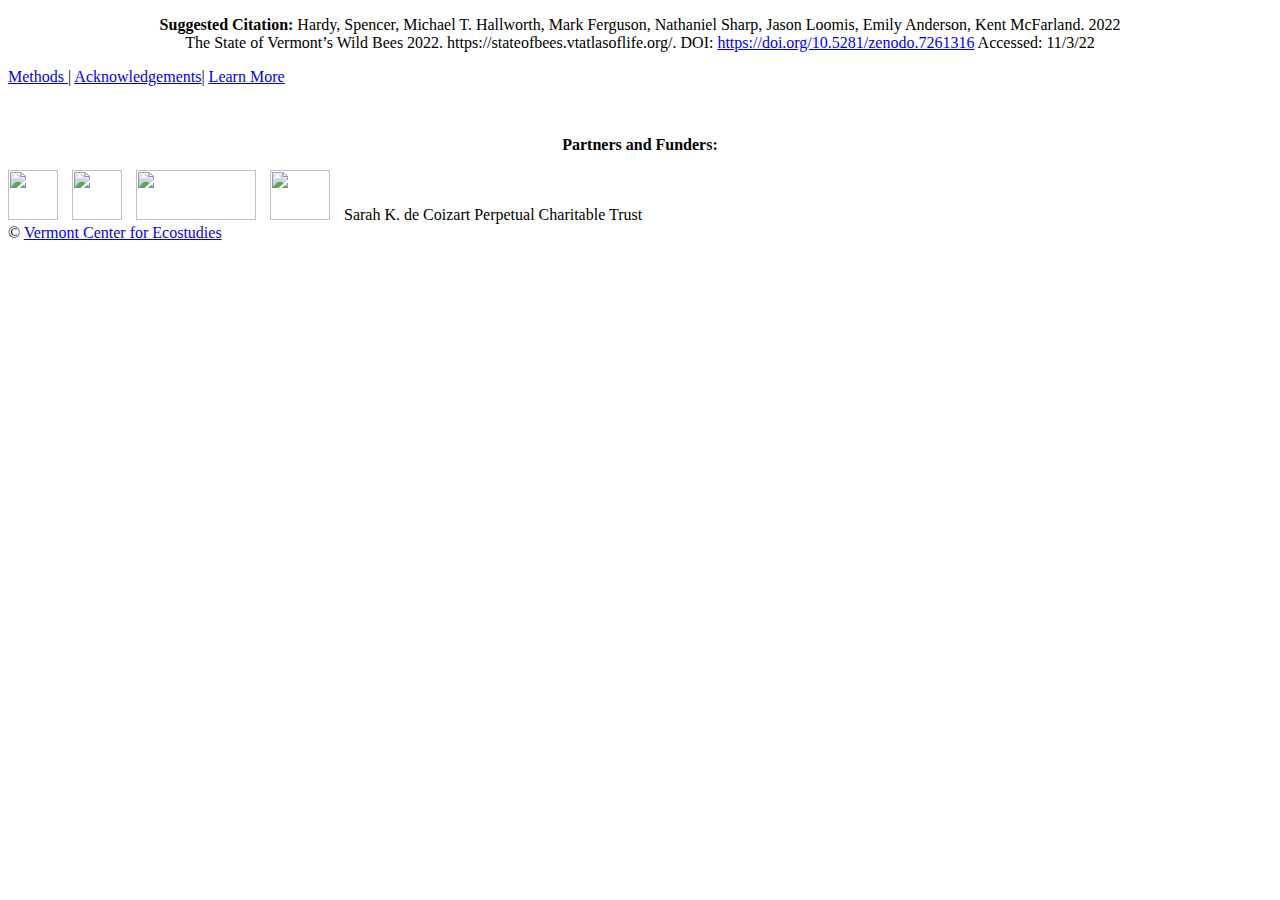
==== 05_over-browsing/index.html @ 84aa6b3a "deploy: e47a182520dfc88c293969aa50616cceff807bc0" ====
<!doctype html><html><meta http-equiv=content-type content="text/html" charset=utf-8><meta http-equiv=x-ua-compatible content="IE=edge,chrome=1"><title>Over Browsing</title><link rel="shortcut icon" href=https://vtecostudies.github.io/SoBees_Threats/images/vce_favicon.png type=image/png><meta name=description content="Vermont Center for Ecostudies' State of Bees Report"><meta name=keywords content="some,keywords,for,seo,you,know,google,duckduckgo,and,such"><meta name=referrer content="no-referrer-when-downgrade"><meta name=HandheldFriendly content="True"><meta name=MobileOptimized content="320"><meta name=viewport content="width=device-width,initial-scale=1"><link rel=stylesheet href=https://vtecostudies.github.io/SoBees_Threats/css/screen.css><link rel=stylesheet href=https://vtecostudies.github.io/SoBees_Threats/css/fonts.css type=text/css><link rel=stylesheet href=https://vtecostudies.github.io/SoBees_Threats/fork-awesome/css/fork-awesome.min.css type=text/css><link rel=stylesheet href=https://vtecostudies.github.io/SoBees_Threats/bootstrap-4.1.3-dist/css/bootstrap.min.css type=text/css><meta property="og:title" content="Over Browsing"><meta property="og:description" content="Finally, increasing deer populations in ex-urban parts of the state provide a possible threat to native plant communities and the associated bees. Many understory forbs and shrubs are favorite food for deer and are disappearing from the forests with the highest deer densities. One species of particular concern is Andrena cornelli, which uses Rhododendron prinophyllum, an uncommon shrub (S-rank), that has been described as “deer candy” (Aaron Marcus, pers comm). Significant browse has also been noted on Fringed Loosestrife (Lysimachia ciliata) and Red Osier Dogwood (Cornus sericea), both of which host species of conservation concern."><meta property="og:type" content="article"><meta property="og:url" content="https://vtecostudies.github.io/SoBees_Threats/05_over-browsing/"><meta property="og:image" content="https://vtecostudies.github.io/SoBees_Threats/images/Agapostemon_sericeus.jpeg"><meta property="article:section" content><meta property="og:site_name" content="State of Bees"><meta name=twitter:card content="summary_large_image"><meta name=twitter:image content="https://vtecostudies.github.io/SoBees_Threats/images/Agapostemon_sericeus.jpeg"><meta name=twitter:title content="Over Browsing"><meta name=twitter:description content="Finally, increasing deer populations in ex-urban parts of the state provide a possible threat to native plant communities and the associated bees. Many understory forbs and shrubs are favorite food for deer and are disappearing from the forests with the highest deer densities. One species of particular concern is Andrena cornelli, which uses Rhododendron prinophyllum, an uncommon shrub (S-rank), that has been described as “deer candy” (Aaron Marcus, pers comm). Significant browse has also been noted on Fringed Loosestrife (Lysimachia ciliata) and Red Osier Dogwood (Cornus sericea), both of which host species of conservation concern."><meta itemprop=name content="Over Browsing"><meta itemprop=description content="Finally, increasing deer populations in ex-urban parts of the state provide a possible threat to native plant communities and the associated bees. Many understory forbs and shrubs are favorite food for deer and are disappearing from the forests with the highest deer densities. One species of particular concern is Andrena cornelli, which uses Rhododendron prinophyllum, an uncommon shrub (S-rank), that has been described as “deer candy” (Aaron Marcus, pers comm). Significant browse has also been noted on Fringed Loosestrife (Lysimachia ciliata) and Red Osier Dogwood (Cornus sericea), both of which host species of conservation concern."><meta itemprop=wordCount content="104"><meta itemprop=image content="https://vtecostudies.github.io/SoBees_Threats/images/Agapostemon_sericeus.jpeg"><meta itemprop=keywords content><link rel=stylesheet href=https://vtecostudies.github.io/SoBees_Threats/css/custom.css><link rel=stylesheet href=https://vtecostudies.github.io/SoBees_Threats/css/vce.css><body><header id=site-head><div class=vertical><div id=site-head-content class=inner><i id=header-arrow class="fa fa-angle-down"></i></div></div></header><main class=content role=main><div class=fixed-nav></div></main><footer class=site-footer><section><p style=text-align:center;font-size:12pt><b>Suggested Citation:</b> Hardy, Spencer, Michael T. Hallworth, Mark Ferguson, Nathaniel Sharp, Jason Loomis, Emily Anderson, Kent McFarland. 2022<br>The State of Vermont’s Wild Bees 2022. https://stateofbees.vtatlasoflife.org/. DOI: <a href=https://doi.org/10.5281/zenodo.7261316>https://doi.org/10.5281/zenodo.7261316</a> Accessed: 11/3/22</b></p><p style=font-size:12pt><a href=https://vtatlasoflife.org/SOBees_2022/State_Of_Bees_Methods.html target=blank_><u>Methods </u></a>|
<a href=https://acknowledgements.stateofbees.vtatlasoflife.org target=blank_><u>Acknowledgements</u></a>|
<a href=https://val.vtecostudies.org/projects/vtbees/ target=blank_><u>Learn More</u></a></p><br></section><div class=inner><section></section><section><p style=text-align:center><b>Partners and Funders:</b><br></p><a href=https://vtfishandwildlife.com/ target=blank_><img src=https://stateofbees.vtatlasoflife.org/images/VFW-Logo-RGB_transparent-background_0.png style=height:50px;width:50px;margin:0;padding-right:10px></a>
<a href=https://www.fws.gov/refuge/missisquoi target=blank_><img src=https://stateofbees.vtatlasoflife.org/images/usfws.svg style=height:50px;width:50px;padding-right:10px></a>
<a href=https://www.uvm.edu/gund/apis-fund target=blank_><img src=https://stateofbees.vtatlasoflife.org/images/UVM-Apis-Fund.jpg style=height:50px;width:120px;padding-right:10px></a>
<a href=https://www.uvm.edu/gund target=blank_><img src=https://stateofbees.vtatlasoflife.org/images/UVM-GUND22-Logo.jpg style=height:50px;width:60px;padding-right:10px></a>
Sarah K. de Coizart Perpetual Charitable Trust<br></section><section class=copyright>© <a href=https://vtecostudies.org/>Vermont Center for Ecostudies</a></section></div><script async src="https://www.googletagmanager.com/gtag/js?id=G-R39B8G3E9D"></script>
<script>window.dataLayer=window.dataLayer||[];function gtag(){dataLayer.push(arguments)}gtag("js",new Date),gtag("config","G-R39B8G3E9D")</script></footer><script type=text/javascript src=https://vtecostudies.github.io/SoBees_Threats/js/jquery-3.6.0.min.js></script>
<script type=text/javascript src=https://vtecostudies.github.io/SoBees_Threats/js/icons.js></script>
<script type=text/javascript src=https://vtecostudies.github.io/SoBees_Threats/js/index.js></script></body></html>
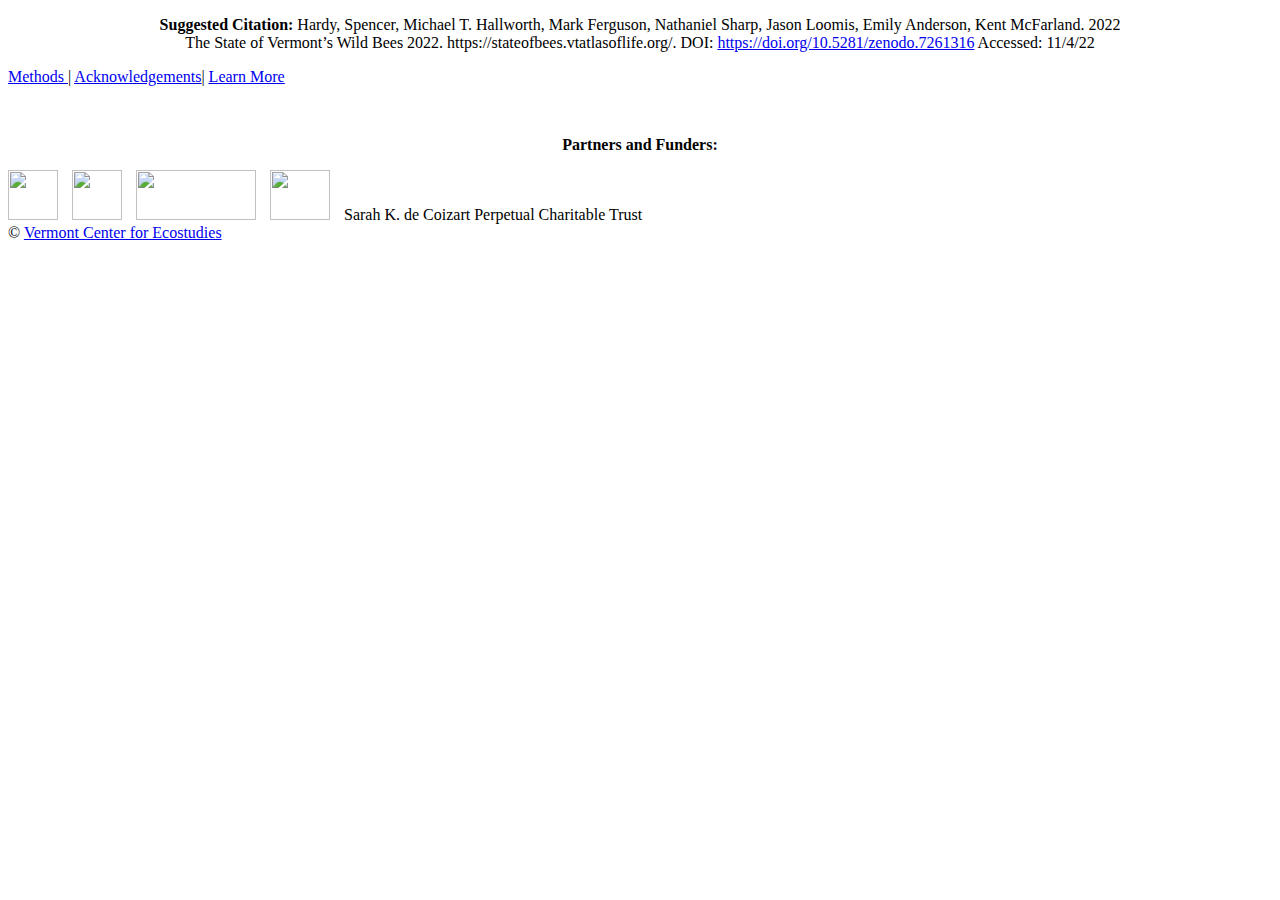
==== commit 0b431893: "deploy: 455069b08db224ef5be9a405dcbb0130749a6e2d" ====
--- a/05_over-browsing/index.html
+++ b/05_over-browsing/index.html
@@ -1,4 +1,4 @@
-<!doctype html><html><meta http-equiv=content-type content="text/html" charset=utf-8><meta http-equiv=x-ua-compatible content="IE=edge,chrome=1"><title>Over Browsing</title><link rel="shortcut icon" href=https://vtecostudies.github.io/SoBees_Threats/images/vce_favicon.png type=image/png><meta name=description content="Vermont Center for Ecostudies' State of Bees Report"><meta name=keywords content="some,keywords,for,seo,you,know,google,duckduckgo,and,such"><meta name=referrer content="no-referrer-when-downgrade"><meta name=HandheldFriendly content="True"><meta name=MobileOptimized content="320"><meta name=viewport content="width=device-width,initial-scale=1"><link rel=stylesheet href=https://vtecostudies.github.io/SoBees_Threats/css/screen.css><link rel=stylesheet href=https://vtecostudies.github.io/SoBees_Threats/css/fonts.css type=text/css><link rel=stylesheet href=https://vtecostudies.github.io/SoBees_Threats/fork-awesome/css/fork-awesome.min.css type=text/css><link rel=stylesheet href=https://vtecostudies.github.io/SoBees_Threats/bootstrap-4.1.3-dist/css/bootstrap.min.css type=text/css><meta property="og:title" content="Over Browsing"><meta property="og:description" content="Finally, increasing deer populations in ex-urban parts of the state provide a possible threat to native plant communities and the associated bees. Many understory forbs and shrubs are favorite food for deer and are disappearing from the forests with the highest deer densities. One species of particular concern is Andrena cornelli, which uses Rhododendron prinophyllum, an uncommon shrub (S-rank), that has been described as “deer candy” (Aaron Marcus, pers comm). Significant browse has also been noted on Fringed Loosestrife (Lysimachia ciliata) and Red Osier Dogwood (Cornus sericea), both of which host species of conservation concern."><meta property="og:type" content="article"><meta property="og:url" content="https://vtecostudies.github.io/SoBees_Threats/05_over-browsing/"><meta property="og:image" content="https://vtecostudies.github.io/SoBees_Threats/images/Agapostemon_sericeus.jpeg"><meta property="article:section" content><meta property="og:site_name" content="State of Bees"><meta name=twitter:card content="summary_large_image"><meta name=twitter:image content="https://vtecostudies.github.io/SoBees_Threats/images/Agapostemon_sericeus.jpeg"><meta name=twitter:title content="Over Browsing"><meta name=twitter:description content="Finally, increasing deer populations in ex-urban parts of the state provide a possible threat to native plant communities and the associated bees. Many understory forbs and shrubs are favorite food for deer and are disappearing from the forests with the highest deer densities. One species of particular concern is Andrena cornelli, which uses Rhododendron prinophyllum, an uncommon shrub (S-rank), that has been described as “deer candy” (Aaron Marcus, pers comm). Significant browse has also been noted on Fringed Loosestrife (Lysimachia ciliata) and Red Osier Dogwood (Cornus sericea), both of which host species of conservation concern."><meta itemprop=name content="Over Browsing"><meta itemprop=description content="Finally, increasing deer populations in ex-urban parts of the state provide a possible threat to native plant communities and the associated bees. Many understory forbs and shrubs are favorite food for deer and are disappearing from the forests with the highest deer densities. One species of particular concern is Andrena cornelli, which uses Rhododendron prinophyllum, an uncommon shrub (S-rank), that has been described as “deer candy” (Aaron Marcus, pers comm). Significant browse has also been noted on Fringed Loosestrife (Lysimachia ciliata) and Red Osier Dogwood (Cornus sericea), both of which host species of conservation concern."><meta itemprop=wordCount content="104"><meta itemprop=image content="https://vtecostudies.github.io/SoBees_Threats/images/Agapostemon_sericeus.jpeg"><meta itemprop=keywords content><link rel=stylesheet href=https://vtecostudies.github.io/SoBees_Threats/css/custom.css><link rel=stylesheet href=https://vtecostudies.github.io/SoBees_Threats/css/vce.css><body><header id=site-head><div class=vertical><div id=site-head-content class=inner><i id=header-arrow class="fa fa-angle-down"></i></div></div></header><main class=content role=main><div class=fixed-nav></div></main><footer class=site-footer><section><p style=text-align:center;font-size:12pt><b>Suggested Citation:</b> Hardy, Spencer, Michael T. Hallworth, Mark Ferguson, Nathaniel Sharp, Jason Loomis, Emily Anderson, Kent McFarland. 2022<br>The State of Vermont’s Wild Bees 2022. https://stateofbees.vtatlasoflife.org/. DOI: <a href=https://doi.org/10.5281/zenodo.7261316>https://doi.org/10.5281/zenodo.7261316</a> Accessed: 11/3/22</b></p><p style=font-size:12pt><a href=https://vtatlasoflife.org/SOBees_2022/State_Of_Bees_Methods.html target=blank_><u>Methods </u></a>|
+<!doctype html><html><meta http-equiv=content-type content="text/html" charset=utf-8><meta http-equiv=x-ua-compatible content="IE=edge,chrome=1"><title>Over Browsing</title><link rel="shortcut icon" href=https://vtecostudies.github.io/SoBees_Threats/images/vce_favicon.png type=image/png><meta name=description content="Vermont Center for Ecostudies' State of Bees Report"><meta name=keywords content="some,keywords,for,seo,you,know,google,duckduckgo,and,such"><meta name=referrer content="no-referrer-when-downgrade"><meta name=HandheldFriendly content="True"><meta name=MobileOptimized content="320"><meta name=viewport content="width=device-width,initial-scale=1"><link rel=stylesheet href=https://vtecostudies.github.io/SoBees_Threats/css/screen.css><link rel=stylesheet href=https://vtecostudies.github.io/SoBees_Threats/css/fonts.css type=text/css><link rel=stylesheet href=https://vtecostudies.github.io/SoBees_Threats/fork-awesome/css/fork-awesome.min.css type=text/css><link rel=stylesheet href=https://vtecostudies.github.io/SoBees_Threats/bootstrap-4.1.3-dist/css/bootstrap.min.css type=text/css><meta property="og:title" content="Over Browsing"><meta property="og:description" content="Finally, increasing deer populations in ex-urban parts of the state provide a possible threat to native plant communities and the associated bees. Many understory forbs and shrubs are favorite food for deer and are disappearing from the forests with the highest deer densities. One species of particular concern is Andrena cornelli, which uses Rhododendron prinophyllum, an uncommon shrub (S-rank), that has been described as “deer candy” (Aaron Marcus, pers comm). Significant browse has also been noted on Fringed Loosestrife (Lysimachia ciliata) and Red Osier Dogwood (Cornus sericea), both of which host species of conservation concern."><meta property="og:type" content="article"><meta property="og:url" content="https://vtecostudies.github.io/SoBees_Threats/05_over-browsing/"><meta property="og:image" content="https://vtecostudies.github.io/SoBees_Threats/images/Agapostemon_sericeus.jpeg"><meta property="article:section" content><meta property="og:site_name" content="State of Bees - Threats"><meta name=twitter:card content="summary_large_image"><meta name=twitter:image content="https://vtecostudies.github.io/SoBees_Threats/images/Agapostemon_sericeus.jpeg"><meta name=twitter:title content="Over Browsing"><meta name=twitter:description content="Finally, increasing deer populations in ex-urban parts of the state provide a possible threat to native plant communities and the associated bees. Many understory forbs and shrubs are favorite food for deer and are disappearing from the forests with the highest deer densities. One species of particular concern is Andrena cornelli, which uses Rhododendron prinophyllum, an uncommon shrub (S-rank), that has been described as “deer candy” (Aaron Marcus, pers comm). Significant browse has also been noted on Fringed Loosestrife (Lysimachia ciliata) and Red Osier Dogwood (Cornus sericea), both of which host species of conservation concern."><meta itemprop=name content="Over Browsing"><meta itemprop=description content="Finally, increasing deer populations in ex-urban parts of the state provide a possible threat to native plant communities and the associated bees. Many understory forbs and shrubs are favorite food for deer and are disappearing from the forests with the highest deer densities. One species of particular concern is Andrena cornelli, which uses Rhododendron prinophyllum, an uncommon shrub (S-rank), that has been described as “deer candy” (Aaron Marcus, pers comm). Significant browse has also been noted on Fringed Loosestrife (Lysimachia ciliata) and Red Osier Dogwood (Cornus sericea), both of which host species of conservation concern."><meta itemprop=wordCount content="104"><meta itemprop=image content="https://vtecostudies.github.io/SoBees_Threats/images/Agapostemon_sericeus.jpeg"><meta itemprop=keywords content><link rel=stylesheet href=https://vtecostudies.github.io/SoBees_Threats/css/custom.css><link rel=stylesheet href=https://vtecostudies.github.io/SoBees_Threats/css/vce.css><body><header id=site-head><div class=vertical><div id=site-head-content class=inner><i id=header-arrow class="fa fa-angle-down"></i></div></div></header><main class=content role=main><div class=fixed-nav></div></main><footer class=site-footer><section><p style=text-align:center;font-size:12pt><b>Suggested Citation:</b> Hardy, Spencer, Michael T. Hallworth, Mark Ferguson, Nathaniel Sharp, Jason Loomis, Emily Anderson, Kent McFarland. 2022<br>The State of Vermont’s Wild Bees 2022. https://stateofbees.vtatlasoflife.org/. DOI: <a href=https://doi.org/10.5281/zenodo.7261316>https://doi.org/10.5281/zenodo.7261316</a> Accessed: 11/4/22</b></p><p style=font-size:12pt><a href=https://vtatlasoflife.org/SOBees_2022/State_Of_Bees_Methods.html target=blank_><u>Methods </u></a>|
 <a href=https://acknowledgements.stateofbees.vtatlasoflife.org target=blank_><u>Acknowledgements</u></a>|
 <a href=https://val.vtecostudies.org/projects/vtbees/ target=blank_><u>Learn More</u></a></p><br></section><div class=inner><section></section><section><p style=text-align:center><b>Partners and Funders:</b><br></p><a href=https://vtfishandwildlife.com/ target=blank_><img src=https://stateofbees.vtatlasoflife.org/images/VFW-Logo-RGB_transparent-background_0.png style=height:50px;width:50px;margin:0;padding-right:10px></a>
 <a href=https://www.fws.gov/refuge/missisquoi target=blank_><img src=https://stateofbees.vtatlasoflife.org/images/usfws.svg style=height:50px;width:50px;padding-right:10px></a>
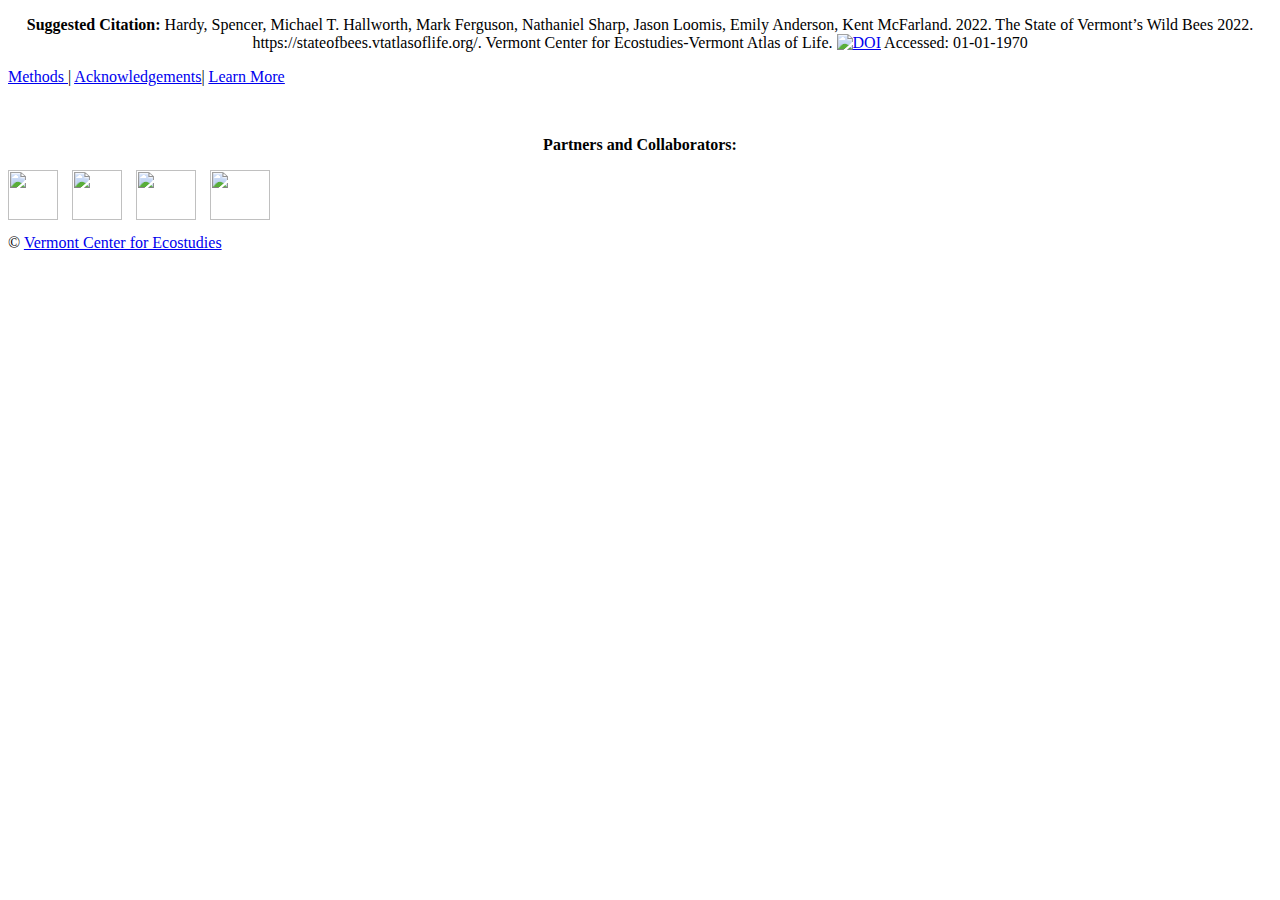
==== commit 8da57851: "deploy: 4d33d58e88378c1b82ecf30139e5deac3d705abb" ====
--- a/05_over-browsing/index.html
+++ b/05_over-browsing/index.html
@@ -1,10 +1,13 @@
-<!doctype html><html><meta http-equiv=content-type content="text/html" charset=utf-8><meta http-equiv=x-ua-compatible content="IE=edge,chrome=1"><title>Over Browsing</title><link rel="shortcut icon" href=https://vtecostudies.github.io/SoBees_Threats/images/vce_favicon.png type=image/png><meta name=description content="Vermont Center for Ecostudies' State of Bees Report"><meta name=keywords content="some,keywords,for,seo,you,know,google,duckduckgo,and,such"><meta name=referrer content="no-referrer-when-downgrade"><meta name=HandheldFriendly content="True"><meta name=MobileOptimized content="320"><meta name=viewport content="width=device-width,initial-scale=1"><link rel=stylesheet href=https://vtecostudies.github.io/SoBees_Threats/css/screen.css><link rel=stylesheet href=https://vtecostudies.github.io/SoBees_Threats/css/fonts.css type=text/css><link rel=stylesheet href=https://vtecostudies.github.io/SoBees_Threats/fork-awesome/css/fork-awesome.min.css type=text/css><link rel=stylesheet href=https://vtecostudies.github.io/SoBees_Threats/bootstrap-4.1.3-dist/css/bootstrap.min.css type=text/css><meta property="og:title" content="Over Browsing"><meta property="og:description" content="Finally, increasing deer populations in ex-urban parts of the state provide a possible threat to native plant communities and the associated bees. Many understory forbs and shrubs are favorite food for deer and are disappearing from the forests with the highest deer densities. One species of particular concern is Andrena cornelli, which uses Rhododendron prinophyllum, an uncommon shrub (S-rank), that has been described as “deer candy” (Aaron Marcus, pers comm). Significant browse has also been noted on Fringed Loosestrife (Lysimachia ciliata) and Red Osier Dogwood (Cornus sericea), both of which host species of conservation concern."><meta property="og:type" content="article"><meta property="og:url" content="https://vtecostudies.github.io/SoBees_Threats/05_over-browsing/"><meta property="og:image" content="https://vtecostudies.github.io/SoBees_Threats/images/Agapostemon_sericeus.jpeg"><meta property="article:section" content><meta property="og:site_name" content="State of Bees - Threats"><meta name=twitter:card content="summary_large_image"><meta name=twitter:image content="https://vtecostudies.github.io/SoBees_Threats/images/Agapostemon_sericeus.jpeg"><meta name=twitter:title content="Over Browsing"><meta name=twitter:description content="Finally, increasing deer populations in ex-urban parts of the state provide a possible threat to native plant communities and the associated bees. Many understory forbs and shrubs are favorite food for deer and are disappearing from the forests with the highest deer densities. One species of particular concern is Andrena cornelli, which uses Rhododendron prinophyllum, an uncommon shrub (S-rank), that has been described as “deer candy” (Aaron Marcus, pers comm). Significant browse has also been noted on Fringed Loosestrife (Lysimachia ciliata) and Red Osier Dogwood (Cornus sericea), both of which host species of conservation concern."><meta itemprop=name content="Over Browsing"><meta itemprop=description content="Finally, increasing deer populations in ex-urban parts of the state provide a possible threat to native plant communities and the associated bees. Many understory forbs and shrubs are favorite food for deer and are disappearing from the forests with the highest deer densities. One species of particular concern is Andrena cornelli, which uses Rhododendron prinophyllum, an uncommon shrub (S-rank), that has been described as “deer candy” (Aaron Marcus, pers comm). Significant browse has also been noted on Fringed Loosestrife (Lysimachia ciliata) and Red Osier Dogwood (Cornus sericea), both of which host species of conservation concern."><meta itemprop=wordCount content="104"><meta itemprop=image content="https://vtecostudies.github.io/SoBees_Threats/images/Agapostemon_sericeus.jpeg"><meta itemprop=keywords content><link rel=stylesheet href=https://vtecostudies.github.io/SoBees_Threats/css/custom.css><link rel=stylesheet href=https://vtecostudies.github.io/SoBees_Threats/css/vce.css><body><header id=site-head><div class=vertical><div id=site-head-content class=inner><i id=header-arrow class="fa fa-angle-down"></i></div></div></header><main class=content role=main><div class=fixed-nav></div></main><footer class=site-footer><section><p style=text-align:center;font-size:12pt><b>Suggested Citation:</b> Hardy, Spencer, Michael T. Hallworth, Mark Ferguson, Nathaniel Sharp, Jason Loomis, Emily Anderson, Kent McFarland. 2022<br>The State of Vermont’s Wild Bees 2022. https://stateofbees.vtatlasoflife.org/. DOI: <a href=https://doi.org/10.5281/zenodo.7261316>https://doi.org/10.5281/zenodo.7261316</a> Accessed: 11/4/22</b></p><p style=font-size:12pt><a href=https://vtatlasoflife.org/SOBees_2022/State_Of_Bees_Methods.html target=blank_><u>Methods </u></a>|
+<!doctype html><html><meta http-equiv=content-type content="text/html" charset=utf-8><meta http-equiv=x-ua-compatible content="IE=edge,chrome=1"><title>Over Browsing</title><link rel="shortcut icon" href=https://vtecostudies.github.io/SoBees_Threats/images/vce_favicon.png type=image/png><meta name=description content="Vermont Center for Ecostudies' State of Bees Report"><meta name=keywords content="some,keywords,for,seo,you,know,google,duckduckgo,and,such"><meta name=referrer content="no-referrer-when-downgrade"><meta name=HandheldFriendly content="True"><meta name=MobileOptimized content="320"><meta name=viewport content="width=device-width,initial-scale=1"><link rel=stylesheet href=https://vtecostudies.github.io/SoBees_Threats/css/screen.css><link rel=stylesheet href=https://vtecostudies.github.io/SoBees_Threats/css/fonts.css type=text/css><link rel=stylesheet href=https://vtecostudies.github.io/SoBees_Threats/fork-awesome/css/fork-awesome.min.css type=text/css><link rel=stylesheet href=https://vtecostudies.github.io/SoBees_Threats/bootstrap-4.1.3-dist/css/bootstrap.min.css type=text/css><meta property="og:title" content="Over Browsing"><meta property="og:description" content="Finally, increasing deer populations in ex-urban parts of the state provide a possible threat to native plant communities and the associated bees. Many understory forbs and shrubs are favorite food for deer and are disappearing from the forests with the highest deer densities. One species of particular concern is Andrena cornelli, which uses Rhododendron prinophyllum, an uncommon shrub (S-rank), that has been described as “deer candy” (Aaron Marcus, pers comm). Significant browse has also been noted on Fringed Loosestrife (Lysimachia ciliata) and Red Osier Dogwood (Cornus sericea), both of which host species of conservation concern."><meta property="og:type" content="article"><meta property="og:url" content="https://vtecostudies.github.io/SoBees_Threats/05_over-browsing/"><meta property="og:image" content="https://vtecostudies.github.io/SoBees_Threats/images/Agapostemon_sericeus.jpeg"><meta property="article:section" content><meta property="og:site_name" content="State of Bees - Threats"><meta name=twitter:card content="summary_large_image"><meta name=twitter:image content="https://vtecostudies.github.io/SoBees_Threats/images/Agapostemon_sericeus.jpeg"><meta name=twitter:title content="Over Browsing"><meta name=twitter:description content="Finally, increasing deer populations in ex-urban parts of the state provide a possible threat to native plant communities and the associated bees. Many understory forbs and shrubs are favorite food for deer and are disappearing from the forests with the highest deer densities. One species of particular concern is Andrena cornelli, which uses Rhododendron prinophyllum, an uncommon shrub (S-rank), that has been described as “deer candy” (Aaron Marcus, pers comm). Significant browse has also been noted on Fringed Loosestrife (Lysimachia ciliata) and Red Osier Dogwood (Cornus sericea), both of which host species of conservation concern."><meta itemprop=name content="Over Browsing"><meta itemprop=description content="Finally, increasing deer populations in ex-urban parts of the state provide a possible threat to native plant communities and the associated bees. Many understory forbs and shrubs are favorite food for deer and are disappearing from the forests with the highest deer densities. One species of particular concern is Andrena cornelli, which uses Rhododendron prinophyllum, an uncommon shrub (S-rank), that has been described as “deer candy” (Aaron Marcus, pers comm). Significant browse has also been noted on Fringed Loosestrife (Lysimachia ciliata) and Red Osier Dogwood (Cornus sericea), both of which host species of conservation concern."><meta itemprop=wordCount content="104"><meta itemprop=image content="https://vtecostudies.github.io/SoBees_Threats/images/Agapostemon_sericeus.jpeg"><meta itemprop=keywords content><link rel=stylesheet href=https://vtecostudies.github.io/SoBees_Threats/css/custom.css><link rel=stylesheet href=https://vtecostudies.github.io/SoBees_Threats/css/vce.css><body><header id=site-head><div class=vertical><div id=site-head-content class=inner><i id=header-arrow class="fa fa-angle-down"></i></div></div></header><main class=content role=main><div class=fixed-nav></div></main><footer class=site-footer><section><p style=text-align:center;font-size:12pt><b>Suggested Citation:</b>
+Hardy, Spencer, Michael T. Hallworth, Mark Ferguson, Nathaniel Sharp, Jason Loomis, Emily Anderson, Kent McFarland. 2022.
+The State of Vermont’s Wild Bees 2022. https://stateofbees.vtatlasoflife.org/. Vermont Center for Ecostudies-Vermont Atlas of Life.
+<a href=https://doi.org/10.5281/zenodo.7261315><img src=https://zenodo.org/badge/DOI/10.5281/zenodo.7261315.svg alt=DOI></a>
+Accessed: <label id=dateAccessedFoot>01-01-1970</label></p><p style=font-size:12pt><a href=https://vtatlasoflife.org/SOBees_2022/State_Of_Bees_Methods.html target=blank_><u>Methods </u></a>|
 <a href=https://acknowledgements.stateofbees.vtatlasoflife.org target=blank_><u>Acknowledgements</u></a>|
-<a href=https://val.vtecostudies.org/projects/vtbees/ target=blank_><u>Learn More</u></a></p><br></section><div class=inner><section></section><section><p style=text-align:center><b>Partners and Funders:</b><br></p><a href=https://vtfishandwildlife.com/ target=blank_><img src=https://stateofbees.vtatlasoflife.org/images/VFW-Logo-RGB_transparent-background_0.png style=height:50px;width:50px;margin:0;padding-right:10px></a>
+<a href=https://val.vtecostudies.org/projects/vtbees/ target=blank_><u>Learn More</u></a></p><br></section><div class=inner><section></section><section style=margin-bottom:10px><p style=text-align:center><b>Partners and Collaborators:</b><br></p><a href=https://vtfishandwildlife.com/ target=blank_><img src=https://stateofbees.vtatlasoflife.org/images/VFW-Logo-RGB_transparent-background_0.png style=height:50px;width:50px;margin:0;padding-right:10px></a>
 <a href=https://www.fws.gov/refuge/missisquoi target=blank_><img src=https://stateofbees.vtatlasoflife.org/images/usfws.svg style=height:50px;width:50px;padding-right:10px></a>
-<a href=https://www.uvm.edu/gund/apis-fund target=blank_><img src=https://stateofbees.vtatlasoflife.org/images/UVM-Apis-Fund.jpg style=height:50px;width:120px;padding-right:10px></a>
 <a href=https://www.uvm.edu/gund target=blank_><img src=https://stateofbees.vtatlasoflife.org/images/UVM-GUND22-Logo.jpg style=height:50px;width:60px;padding-right:10px></a>
-Sarah K. de Coizart Perpetual Charitable Trust<br></section><section class=copyright>© <a href=https://vtecostudies.org/>Vermont Center for Ecostudies</a></section></div><script async src="https://www.googletagmanager.com/gtag/js?id=G-R39B8G3E9D"></script>
-<script>window.dataLayer=window.dataLayer||[];function gtag(){dataLayer.push(arguments)}gtag("js",new Date),gtag("config","G-R39B8G3E9D")</script></footer><script type=text/javascript src=https://vtecostudies.github.io/SoBees_Threats/js/jquery-3.6.0.min.js></script>
+<a href=https://www.merckforest.org/ target=blank_><img src=https://stateofbees.vtatlasoflife.org/images/merckforest-logo.jpg style=height:50px;width:60px;padding-right:10px></a></section><section class=copyright>© <a href=https://vtecostudies.org/>Vermont Center for Ecostudies</a></section></div></footer><script type=text/javascript src=https://stateofbees.vtatlasoflife.org/js/dateNow.js></script>
+<script type=text/javascript src=https://vtecostudies.github.io/SoBees_Threats/js/jquery-3.6.0.min.js></script>
 <script type=text/javascript src=https://vtecostudies.github.io/SoBees_Threats/js/icons.js></script>
 <script type=text/javascript src=https://vtecostudies.github.io/SoBees_Threats/js/index.js></script></body></html>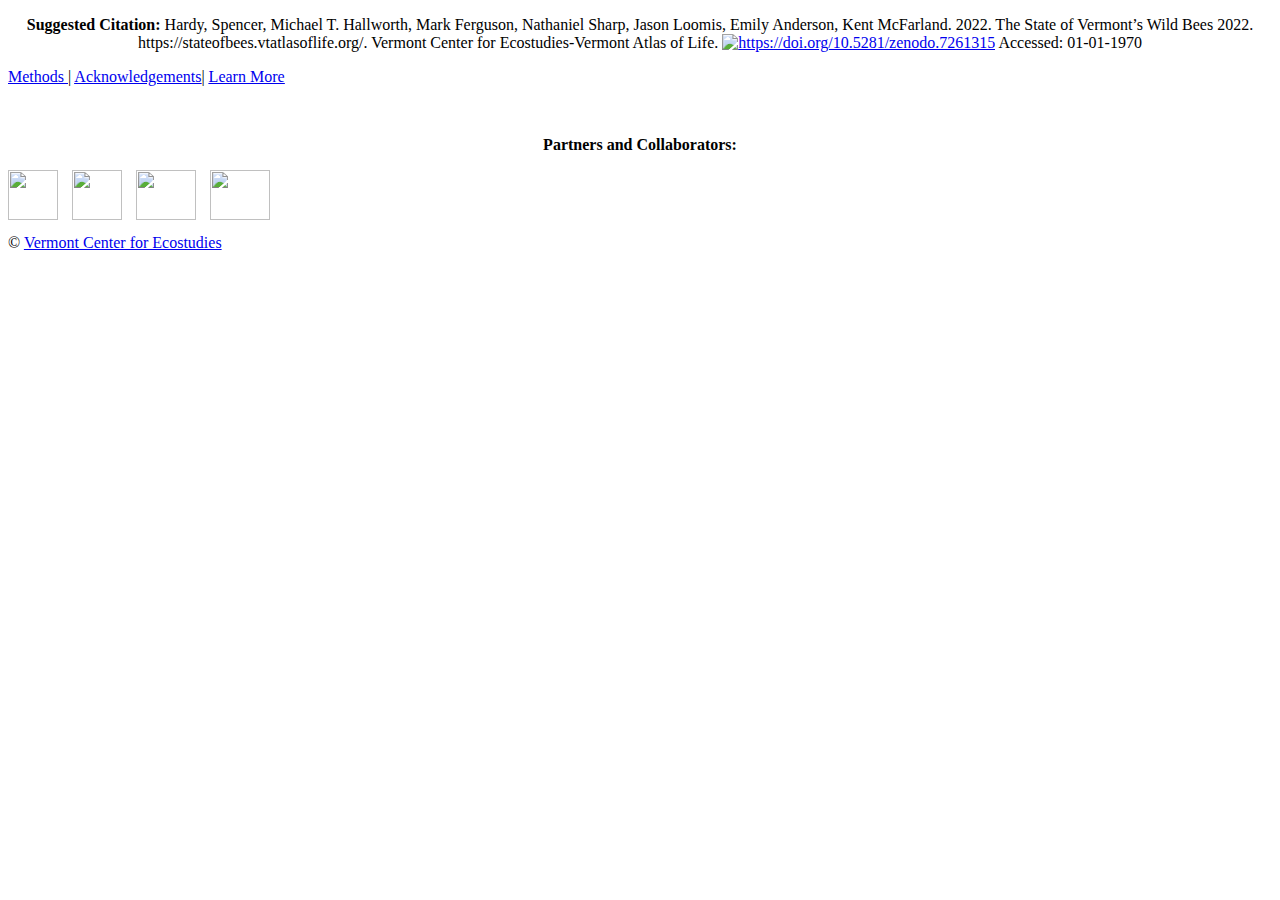
==== commit b0eb41db: "deploy: 4572d60bb71ebc29a8564433f2732e6b8ab88dc6" ====
--- a/05_over-browsing/index.html
+++ b/05_over-browsing/index.html
@@ -1,7 +1,7 @@
 <!doctype html><html><meta http-equiv=content-type content="text/html" charset=utf-8><meta http-equiv=x-ua-compatible content="IE=edge,chrome=1"><title>Over Browsing</title><link rel="shortcut icon" href=https://vtecostudies.github.io/SoBees_Threats/images/vce_favicon.png type=image/png><meta name=description content="Vermont Center for Ecostudies' State of Bees Report"><meta name=keywords content="some,keywords,for,seo,you,know,google,duckduckgo,and,such"><meta name=referrer content="no-referrer-when-downgrade"><meta name=HandheldFriendly content="True"><meta name=MobileOptimized content="320"><meta name=viewport content="width=device-width,initial-scale=1"><link rel=stylesheet href=https://vtecostudies.github.io/SoBees_Threats/css/screen.css><link rel=stylesheet href=https://vtecostudies.github.io/SoBees_Threats/css/fonts.css type=text/css><link rel=stylesheet href=https://vtecostudies.github.io/SoBees_Threats/fork-awesome/css/fork-awesome.min.css type=text/css><link rel=stylesheet href=https://vtecostudies.github.io/SoBees_Threats/bootstrap-4.1.3-dist/css/bootstrap.min.css type=text/css><meta property="og:title" content="Over Browsing"><meta property="og:description" content="Finally, increasing deer populations in ex-urban parts of the state provide a possible threat to native plant communities and the associated bees. Many understory forbs and shrubs are favorite food for deer and are disappearing from the forests with the highest deer densities. One species of particular concern is Andrena cornelli, which uses Rhododendron prinophyllum, an uncommon shrub (S-rank), that has been described as “deer candy” (Aaron Marcus, pers comm). Significant browse has also been noted on Fringed Loosestrife (Lysimachia ciliata) and Red Osier Dogwood (Cornus sericea), both of which host species of conservation concern."><meta property="og:type" content="article"><meta property="og:url" content="https://vtecostudies.github.io/SoBees_Threats/05_over-browsing/"><meta property="og:image" content="https://vtecostudies.github.io/SoBees_Threats/images/Agapostemon_sericeus.jpeg"><meta property="article:section" content><meta property="og:site_name" content="State of Bees - Threats"><meta name=twitter:card content="summary_large_image"><meta name=twitter:image content="https://vtecostudies.github.io/SoBees_Threats/images/Agapostemon_sericeus.jpeg"><meta name=twitter:title content="Over Browsing"><meta name=twitter:description content="Finally, increasing deer populations in ex-urban parts of the state provide a possible threat to native plant communities and the associated bees. Many understory forbs and shrubs are favorite food for deer and are disappearing from the forests with the highest deer densities. One species of particular concern is Andrena cornelli, which uses Rhododendron prinophyllum, an uncommon shrub (S-rank), that has been described as “deer candy” (Aaron Marcus, pers comm). Significant browse has also been noted on Fringed Loosestrife (Lysimachia ciliata) and Red Osier Dogwood (Cornus sericea), both of which host species of conservation concern."><meta itemprop=name content="Over Browsing"><meta itemprop=description content="Finally, increasing deer populations in ex-urban parts of the state provide a possible threat to native plant communities and the associated bees. Many understory forbs and shrubs are favorite food for deer and are disappearing from the forests with the highest deer densities. One species of particular concern is Andrena cornelli, which uses Rhododendron prinophyllum, an uncommon shrub (S-rank), that has been described as “deer candy” (Aaron Marcus, pers comm). Significant browse has also been noted on Fringed Loosestrife (Lysimachia ciliata) and Red Osier Dogwood (Cornus sericea), both of which host species of conservation concern."><meta itemprop=wordCount content="104"><meta itemprop=image content="https://vtecostudies.github.io/SoBees_Threats/images/Agapostemon_sericeus.jpeg"><meta itemprop=keywords content><link rel=stylesheet href=https://vtecostudies.github.io/SoBees_Threats/css/custom.css><link rel=stylesheet href=https://vtecostudies.github.io/SoBees_Threats/css/vce.css><body><header id=site-head><div class=vertical><div id=site-head-content class=inner><i id=header-arrow class="fa fa-angle-down"></i></div></div></header><main class=content role=main><div class=fixed-nav></div></main><footer class=site-footer><section><p style=text-align:center;font-size:12pt><b>Suggested Citation:</b>
 Hardy, Spencer, Michael T. Hallworth, Mark Ferguson, Nathaniel Sharp, Jason Loomis, Emily Anderson, Kent McFarland. 2022.
 The State of Vermont’s Wild Bees 2022. https://stateofbees.vtatlasoflife.org/. Vermont Center for Ecostudies-Vermont Atlas of Life.
-<a href=https://doi.org/10.5281/zenodo.7261315><img src=https://zenodo.org/badge/DOI/10.5281/zenodo.7261315.svg alt=DOI></a>
+<a href=https://doi.org/10.5281/zenodo.7261315><img src=https://zenodo.org/badge/DOI/10.5281/zenodo.7261315.svg alt=https://doi.org/10.5281/zenodo.7261315></a>
 Accessed: <label id=dateAccessedFoot>01-01-1970</label></p><p style=font-size:12pt><a href=https://vtatlasoflife.org/SOBees_2022/State_Of_Bees_Methods.html target=blank_><u>Methods </u></a>|
 <a href=https://acknowledgements.stateofbees.vtatlasoflife.org target=blank_><u>Acknowledgements</u></a>|
 <a href=https://val.vtecostudies.org/projects/vtbees/ target=blank_><u>Learn More</u></a></p><br></section><div class=inner><section></section><section style=margin-bottom:10px><p style=text-align:center><b>Partners and Collaborators:</b><br></p><a href=https://vtfishandwildlife.com/ target=blank_><img src=https://stateofbees.vtatlasoflife.org/images/VFW-Logo-RGB_transparent-background_0.png style=height:50px;width:50px;margin:0;padding-right:10px></a>
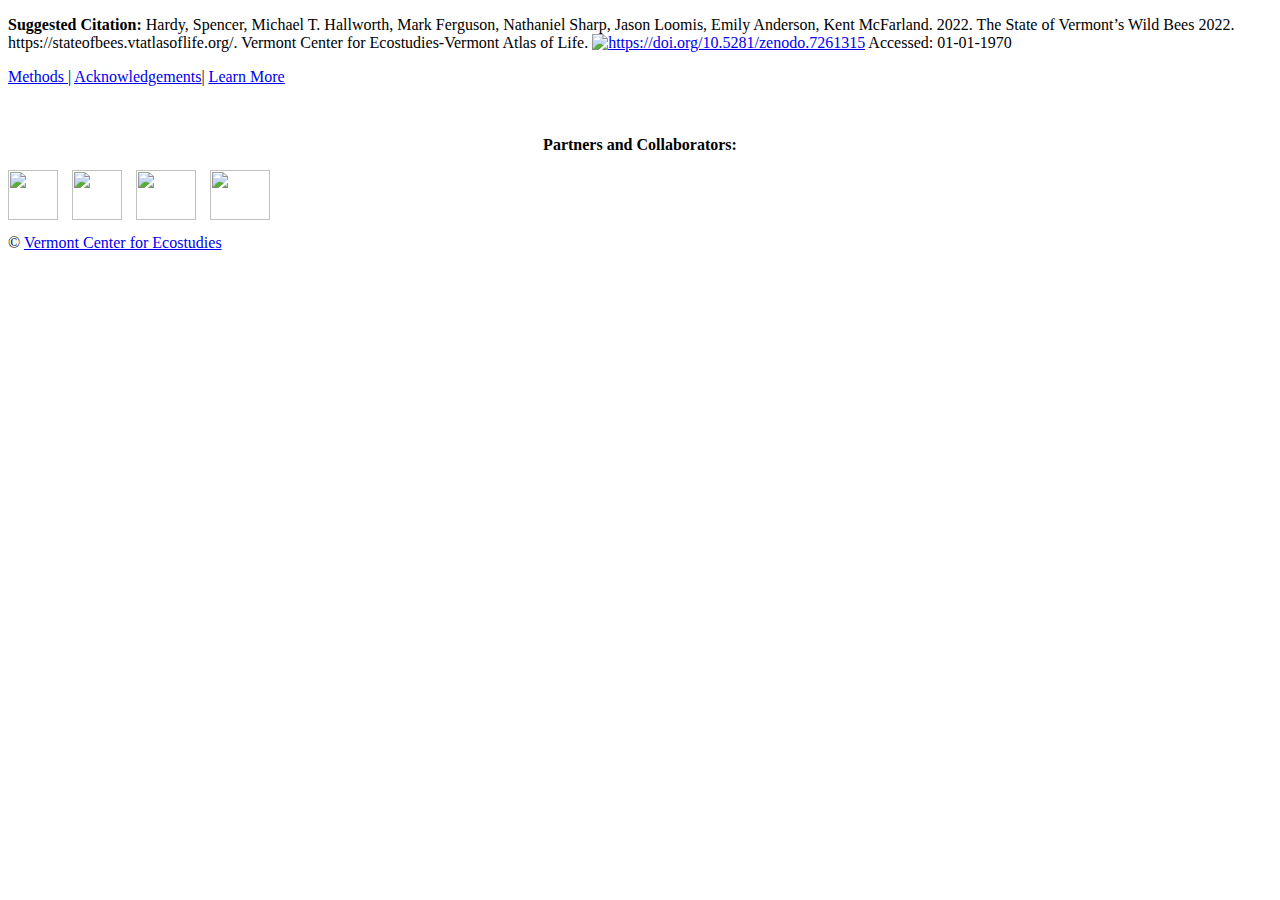
==== commit 0b952502: "deploy: acda9b4f9c0c534d06becffc7418008ca00a10fd" ====
--- a/05_over-browsing/index.html
+++ b/05_over-browsing/index.html
@@ -1,4 +1,4 @@
-<!doctype html><html><meta http-equiv=content-type content="text/html" charset=utf-8><meta http-equiv=x-ua-compatible content="IE=edge,chrome=1"><title>Over Browsing</title><link rel="shortcut icon" href=https://vtecostudies.github.io/SoBees_Threats/images/vce_favicon.png type=image/png><meta name=description content="Vermont Center for Ecostudies' State of Bees Report"><meta name=keywords content="some,keywords,for,seo,you,know,google,duckduckgo,and,such"><meta name=referrer content="no-referrer-when-downgrade"><meta name=HandheldFriendly content="True"><meta name=MobileOptimized content="320"><meta name=viewport content="width=device-width,initial-scale=1"><link rel=stylesheet href=https://vtecostudies.github.io/SoBees_Threats/css/screen.css><link rel=stylesheet href=https://vtecostudies.github.io/SoBees_Threats/css/fonts.css type=text/css><link rel=stylesheet href=https://vtecostudies.github.io/SoBees_Threats/fork-awesome/css/fork-awesome.min.css type=text/css><link rel=stylesheet href=https://vtecostudies.github.io/SoBees_Threats/bootstrap-4.1.3-dist/css/bootstrap.min.css type=text/css><meta property="og:title" content="Over Browsing"><meta property="og:description" content="Finally, increasing deer populations in ex-urban parts of the state provide a possible threat to native plant communities and the associated bees. Many understory forbs and shrubs are favorite food for deer and are disappearing from the forests with the highest deer densities. One species of particular concern is Andrena cornelli, which uses Rhododendron prinophyllum, an uncommon shrub (S-rank), that has been described as “deer candy” (Aaron Marcus, pers comm). Significant browse has also been noted on Fringed Loosestrife (Lysimachia ciliata) and Red Osier Dogwood (Cornus sericea), both of which host species of conservation concern."><meta property="og:type" content="article"><meta property="og:url" content="https://vtecostudies.github.io/SoBees_Threats/05_over-browsing/"><meta property="og:image" content="https://vtecostudies.github.io/SoBees_Threats/images/Agapostemon_sericeus.jpeg"><meta property="article:section" content><meta property="og:site_name" content="State of Bees - Threats"><meta name=twitter:card content="summary_large_image"><meta name=twitter:image content="https://vtecostudies.github.io/SoBees_Threats/images/Agapostemon_sericeus.jpeg"><meta name=twitter:title content="Over Browsing"><meta name=twitter:description content="Finally, increasing deer populations in ex-urban parts of the state provide a possible threat to native plant communities and the associated bees. Many understory forbs and shrubs are favorite food for deer and are disappearing from the forests with the highest deer densities. One species of particular concern is Andrena cornelli, which uses Rhododendron prinophyllum, an uncommon shrub (S-rank), that has been described as “deer candy” (Aaron Marcus, pers comm). Significant browse has also been noted on Fringed Loosestrife (Lysimachia ciliata) and Red Osier Dogwood (Cornus sericea), both of which host species of conservation concern."><meta itemprop=name content="Over Browsing"><meta itemprop=description content="Finally, increasing deer populations in ex-urban parts of the state provide a possible threat to native plant communities and the associated bees. Many understory forbs and shrubs are favorite food for deer and are disappearing from the forests with the highest deer densities. One species of particular concern is Andrena cornelli, which uses Rhododendron prinophyllum, an uncommon shrub (S-rank), that has been described as “deer candy” (Aaron Marcus, pers comm). Significant browse has also been noted on Fringed Loosestrife (Lysimachia ciliata) and Red Osier Dogwood (Cornus sericea), both of which host species of conservation concern."><meta itemprop=wordCount content="104"><meta itemprop=image content="https://vtecostudies.github.io/SoBees_Threats/images/Agapostemon_sericeus.jpeg"><meta itemprop=keywords content><link rel=stylesheet href=https://vtecostudies.github.io/SoBees_Threats/css/custom.css><link rel=stylesheet href=https://vtecostudies.github.io/SoBees_Threats/css/vce.css><body><header id=site-head><div class=vertical><div id=site-head-content class=inner><i id=header-arrow class="fa fa-angle-down"></i></div></div></header><main class=content role=main><div class=fixed-nav></div></main><footer class=site-footer><section><p style=text-align:center;font-size:12pt><b>Suggested Citation:</b>
+<!doctype html><html><meta http-equiv=content-type content="text/html" charset=utf-8><meta http-equiv=x-ua-compatible content="IE=edge,chrome=1"><title>Over Browsing</title><link rel="shortcut icon" href=https://vtecostudies.github.io/SoBees_Threats/images/vce_favicon.png type=image/png><meta name=description content="Vermont Center for Ecostudies' State of Bees Report"><meta name=keywords content="some,keywords,for,seo,you,know,google,duckduckgo,and,such"><meta name=referrer content="no-referrer-when-downgrade"><meta name=HandheldFriendly content="True"><meta name=MobileOptimized content="320"><meta name=viewport content="width=device-width,initial-scale=1"><link rel=stylesheet href=https://vtecostudies.github.io/SoBees_Threats/css/screen.css><link rel=stylesheet href=https://vtecostudies.github.io/SoBees_Threats/css/fonts.css type=text/css><link rel=stylesheet href=https://vtecostudies.github.io/SoBees_Threats/fork-awesome/css/fork-awesome.min.css type=text/css><link rel=stylesheet href=https://vtecostudies.github.io/SoBees_Threats/bootstrap-4.1.3-dist/css/bootstrap.min.css type=text/css><meta property="og:title" content="Over Browsing"><meta property="og:description" content="Finally, increasing deer populations in ex-urban parts of the state provide a possible threat to native plant communities and the associated bees. Many understory forbs and shrubs are favorite food for deer and are disappearing from the forests with the highest deer densities. One species of particular concern is Andrena cornelli, which uses Rhododendron prinophyllum, an uncommon shrub (S-rank), that has been described as “deer candy” (Aaron Marcus, pers comm). Significant browse has also been noted on Fringed Loosestrife (Lysimachia ciliata) and Red Osier Dogwood (Cornus sericea), both of which host species of conservation concern."><meta property="og:type" content="article"><meta property="og:url" content="https://vtecostudies.github.io/SoBees_Threats/05_over-browsing/"><meta property="og:image" content="https://vtecostudies.github.io/SoBees_Threats/images/Agapostemon_sericeus.jpeg"><meta property="article:section" content><meta property="og:site_name" content="State of Bees - Threats"><meta name=twitter:card content="summary_large_image"><meta name=twitter:image content="https://vtecostudies.github.io/SoBees_Threats/images/Agapostemon_sericeus.jpeg"><meta name=twitter:title content="Over Browsing"><meta name=twitter:description content="Finally, increasing deer populations in ex-urban parts of the state provide a possible threat to native plant communities and the associated bees. Many understory forbs and shrubs are favorite food for deer and are disappearing from the forests with the highest deer densities. One species of particular concern is Andrena cornelli, which uses Rhododendron prinophyllum, an uncommon shrub (S-rank), that has been described as “deer candy” (Aaron Marcus, pers comm). Significant browse has also been noted on Fringed Loosestrife (Lysimachia ciliata) and Red Osier Dogwood (Cornus sericea), both of which host species of conservation concern."><meta itemprop=name content="Over Browsing"><meta itemprop=description content="Finally, increasing deer populations in ex-urban parts of the state provide a possible threat to native plant communities and the associated bees. Many understory forbs and shrubs are favorite food for deer and are disappearing from the forests with the highest deer densities. One species of particular concern is Andrena cornelli, which uses Rhododendron prinophyllum, an uncommon shrub (S-rank), that has been described as “deer candy” (Aaron Marcus, pers comm). Significant browse has also been noted on Fringed Loosestrife (Lysimachia ciliata) and Red Osier Dogwood (Cornus sericea), both of which host species of conservation concern."><meta itemprop=wordCount content="104"><meta itemprop=image content="https://vtecostudies.github.io/SoBees_Threats/images/Agapostemon_sericeus.jpeg"><meta itemprop=keywords content><link rel=stylesheet href=https://stateofbees.vtatlasoflife.org/css/custom.css><link rel=stylesheet href=https://stateofbees.vtatlasoflife.org/css/vce.css><body><header id=site-head><div class=vertical><div id=site-head-content class=inner><i id=header-arrow class="fa fa-angle-down"></i></div></div></header><main class=content role=main><div class=fixed-nav></div></main><footer class=site-footer><section><p class=citation><b>Suggested Citation:</b>
 Hardy, Spencer, Michael T. Hallworth, Mark Ferguson, Nathaniel Sharp, Jason Loomis, Emily Anderson, Kent McFarland. 2022.
 The State of Vermont’s Wild Bees 2022. https://stateofbees.vtatlasoflife.org/. Vermont Center for Ecostudies-Vermont Atlas of Life.
 <a href=https://doi.org/10.5281/zenodo.7261315><img src=https://zenodo.org/badge/DOI/10.5281/zenodo.7261315.svg alt=https://doi.org/10.5281/zenodo.7261315></a>
